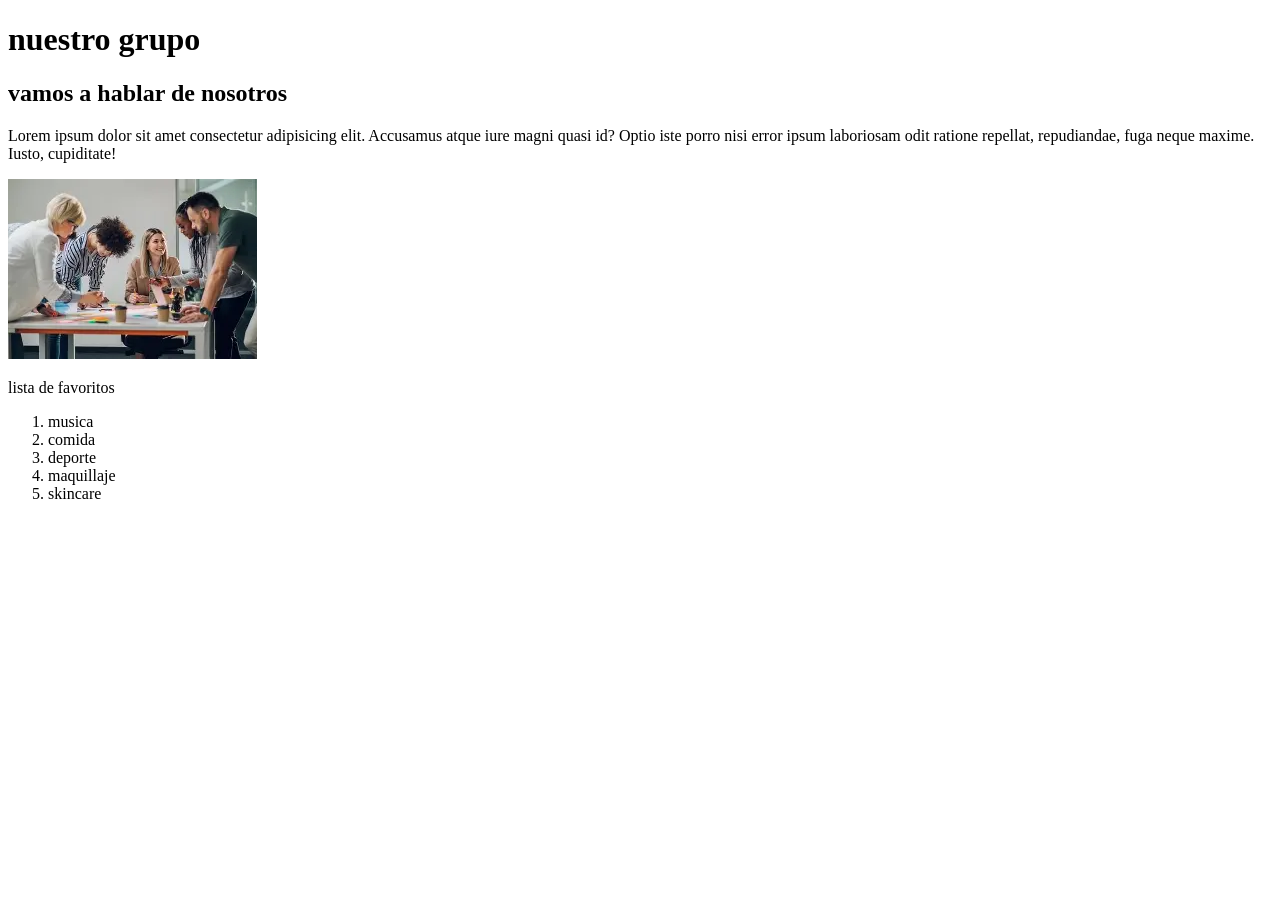
==== index.html @ 41f5341d "mi proyecto" ====
<!doctype html>
<html lang="es">
  <head>
    <meta charset="UTF-8" />
    <meta name="viewport" content="width=device-width, initial-scale=1.0" />
    <title>Document</title>
  </head>
  <body>
    <h1>nuestro grupo</h1>
    <h2>vamos a hablar de nosotros</h2>
    <p>
      Lorem ipsum dolor sit amet consectetur adipisicing elit. Accusamus atque
      iure magni quasi id? Optio iste porro nisi error ipsum laboriosam odit
      ratione repellat, repudiandae, fuga neque maxime. Iusto, cupiditate!
    </p>
    <img src="assets/imagenes/gru.jpg" alt="grupo" />
    <p>lista de favoritos</p>
    <ol>
      <li>musica</li>
      <li>comida</li>
      <li>deporte</li>
      <li>maquillaje</li>
      <li>skincare</li>
    </ol>
  </body>
</html>
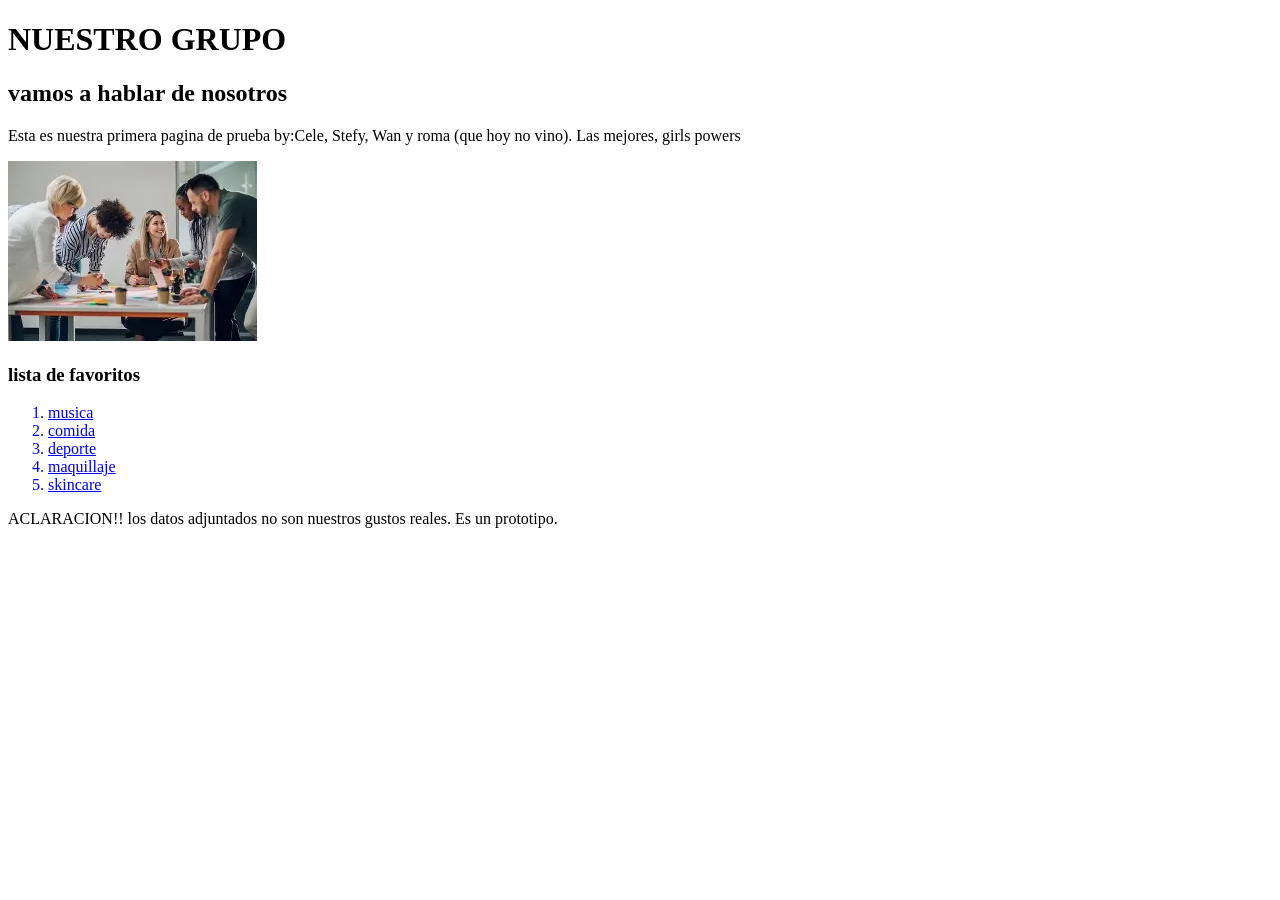
==== commit e672b597: "agregamos nuevas etiquetas" ====
--- a/index.html
+++ b/index.html
@@ -6,21 +6,44 @@
     <title>Document</title>
   </head>
   <body>
-    <h1>nuestro grupo</h1>
-    <h2>vamos a hablar de nosotros</h2>
-    <p>
-      Lorem ipsum dolor sit amet consectetur adipisicing elit. Accusamus atque
-      iure magni quasi id? Optio iste porro nisi error ipsum laboriosam odit
-      ratione repellat, repudiandae, fuga neque maxime. Iusto, cupiditate!
-    </p>
+    <header>
+      <h1>NUESTRO GRUPO</h1>
+      <h2>vamos a hablar de nosotros</h2>
+    </header>
+    <main>
+      <p>
+        Esta es nuestra primera pagina de prueba by:Cele, Stefy, Wan y roma (que
+        hoy no vino). Las mejores, girls powers
+      </p>
+    </main>
     <img src="assets/imagenes/gru.jpg" alt="grupo" />
-    <p>lista de favoritos</p>
-    <ol>
-      <li>musica</li>
-      <li>comida</li>
-      <li>deporte</li>
-      <li>maquillaje</li>
-      <li>skincare</li>
-    </ol>
+    <h3>lista de favoritos</h3>
+    <section>
+      <nav>
+        <ol>
+          <a href="https://youtu.be/eWXo0-JCgTI?si=FyOptcJ4L6aDWyEO"
+            ><li>musica</li></a
+          >
+          <a href="https://youtu.be/yfFYIm_ZWGg?si=WnE7xNf1kkxexlAP"
+            ><li>comida</li></a
+          >
+          <a href="https://youtu.be/ne1ad0YGkdk?si=WKiMHI601lisbWZf"
+            ><li>deporte</li></a
+          >
+          <a href="https://youtu.be/hthcWCOxyUs?si=JXoDYIUfxme7P1_h"
+            ><li>maquillaje</li></a
+          >
+          <a href="https://youtu.be/sr2Gn0ytQWU?si=ND4XDYrFE9NxD14Q"
+            ><li>skincare</li></a
+          >
+        </ol>
+      </nav>
+    </section>
+    <aside>
+      <p>
+        ACLARACION!! los datos adjuntados no son nuestros gustos reales. Es un
+        prototipo.
+      </p>
+    </aside>
   </body>
 </html>
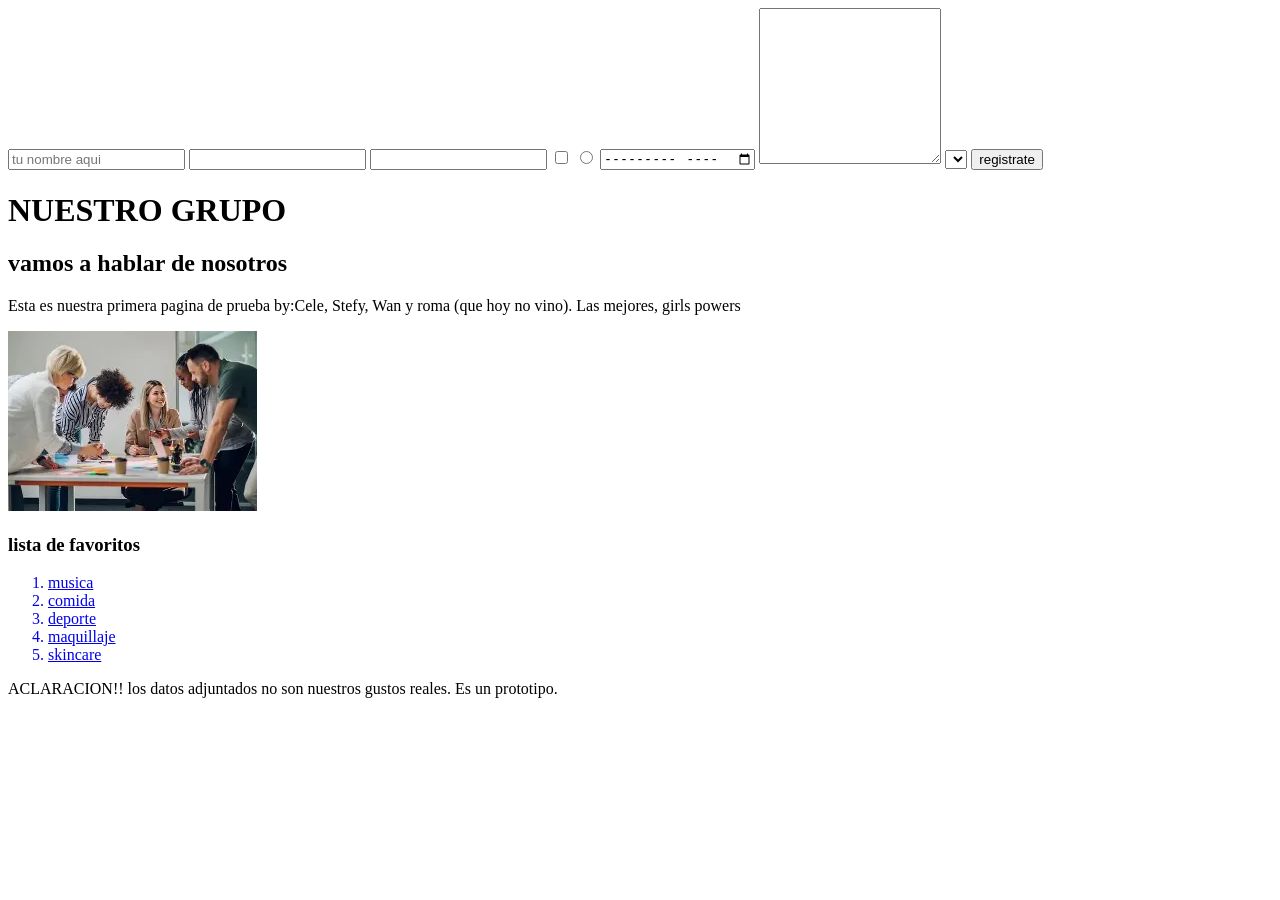
==== commit 3a6a6c3a: "rama 1" ====
--- a/index.html
+++ b/index.html
@@ -7,6 +7,26 @@
   </head>
   <body>
     <header>
+      <form action="">
+        <input
+          required
+          placeholder="tu nombre aqui"
+          type="text"
+          minlength="3"
+          maxlength="20"
+        />
+        <input required type="email" />
+        <input type="password" />
+        <input type="checkbox" />
+        <input type="radio" />
+        <input type="month" />
+        <textarea name="" id="60" rows="10"></textarea>
+        <select name="" id="">
+          <option value="1"></option>
+          <option value="2"></option>
+        </select>
+        <input type="submit" value="registrate" />
+      </form>
       <h1>NUESTRO GRUPO</h1>
       <h2>vamos a hablar de nosotros</h2>
     </header>
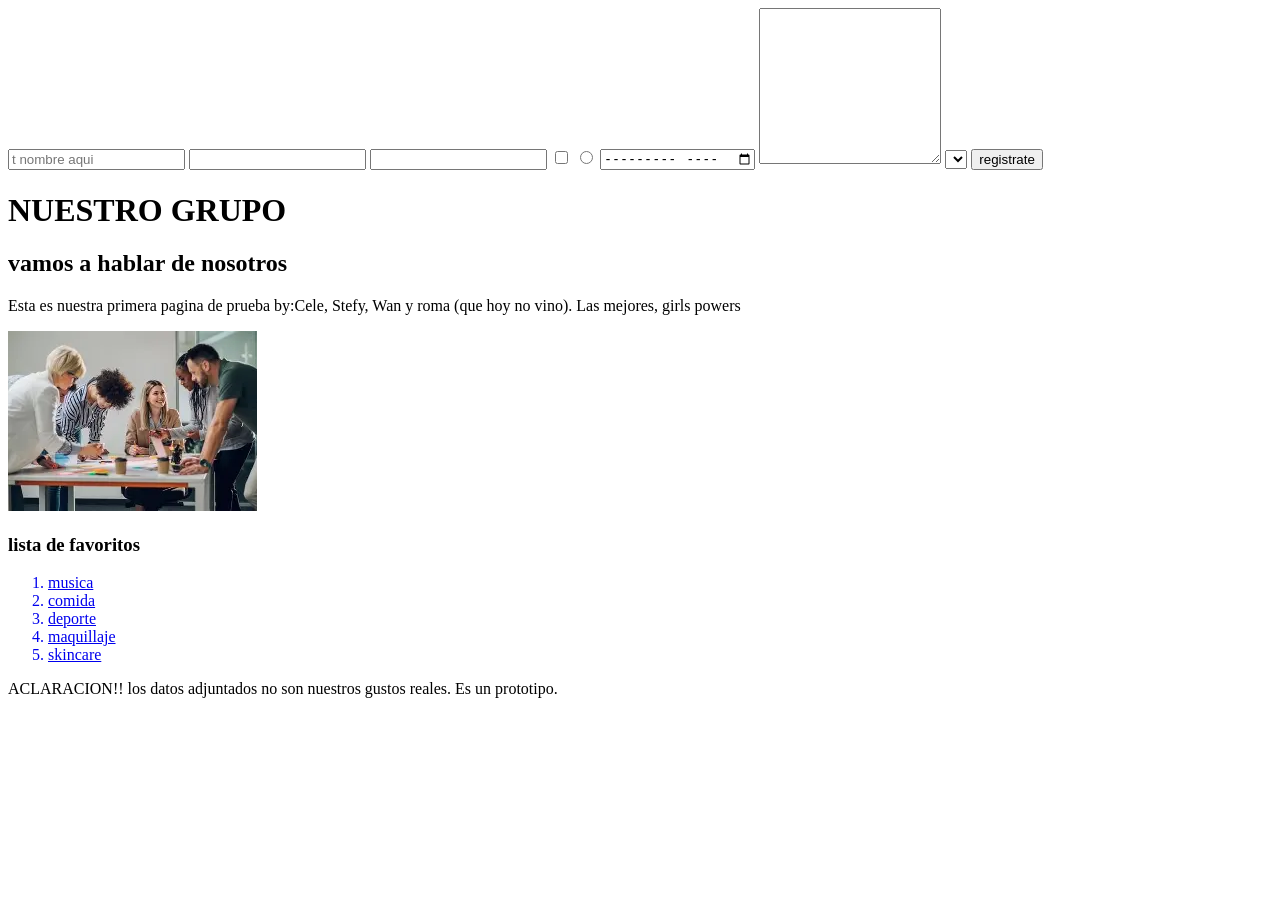
==== commit 0c5e9706: "agregamos formulario" ====
--- a/index.html
+++ b/index.html
@@ -10,7 +10,7 @@
       <form action="">
         <input
           required
-          placeholder="tu nombre aqui"
+          placeholder="t nombre aqui"
           type="text"
           minlength="3"
           maxlength="20"
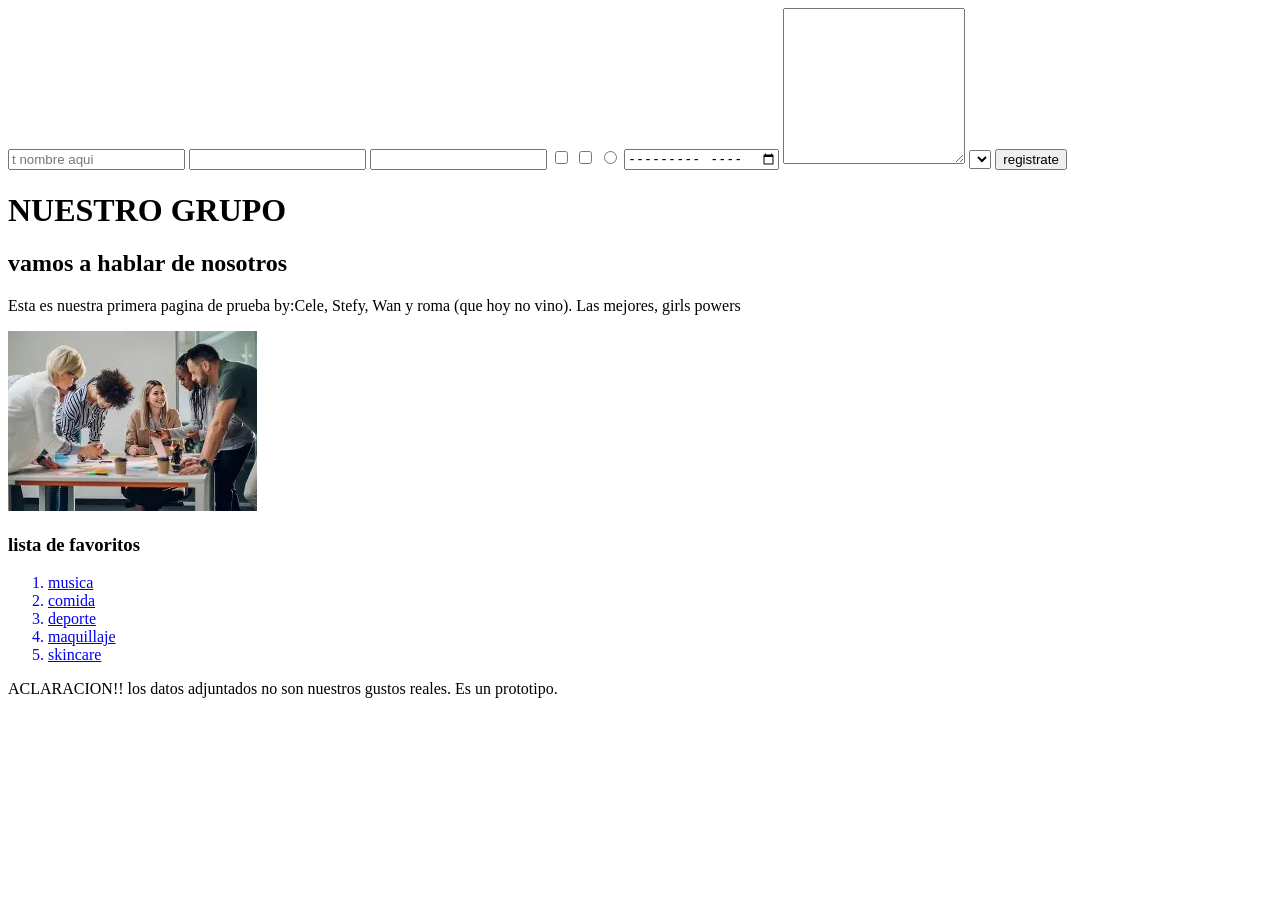
==== commit 8ffaa706: "agregamos un checkbox" ====
--- a/index.html
+++ b/index.html
@@ -17,6 +17,7 @@
         />
         <input required type="email" />
         <input type="password" />
+        <input type="checkbox" />
         <input type="checkbox" />
         <input type="radio" />
         <input type="month" />
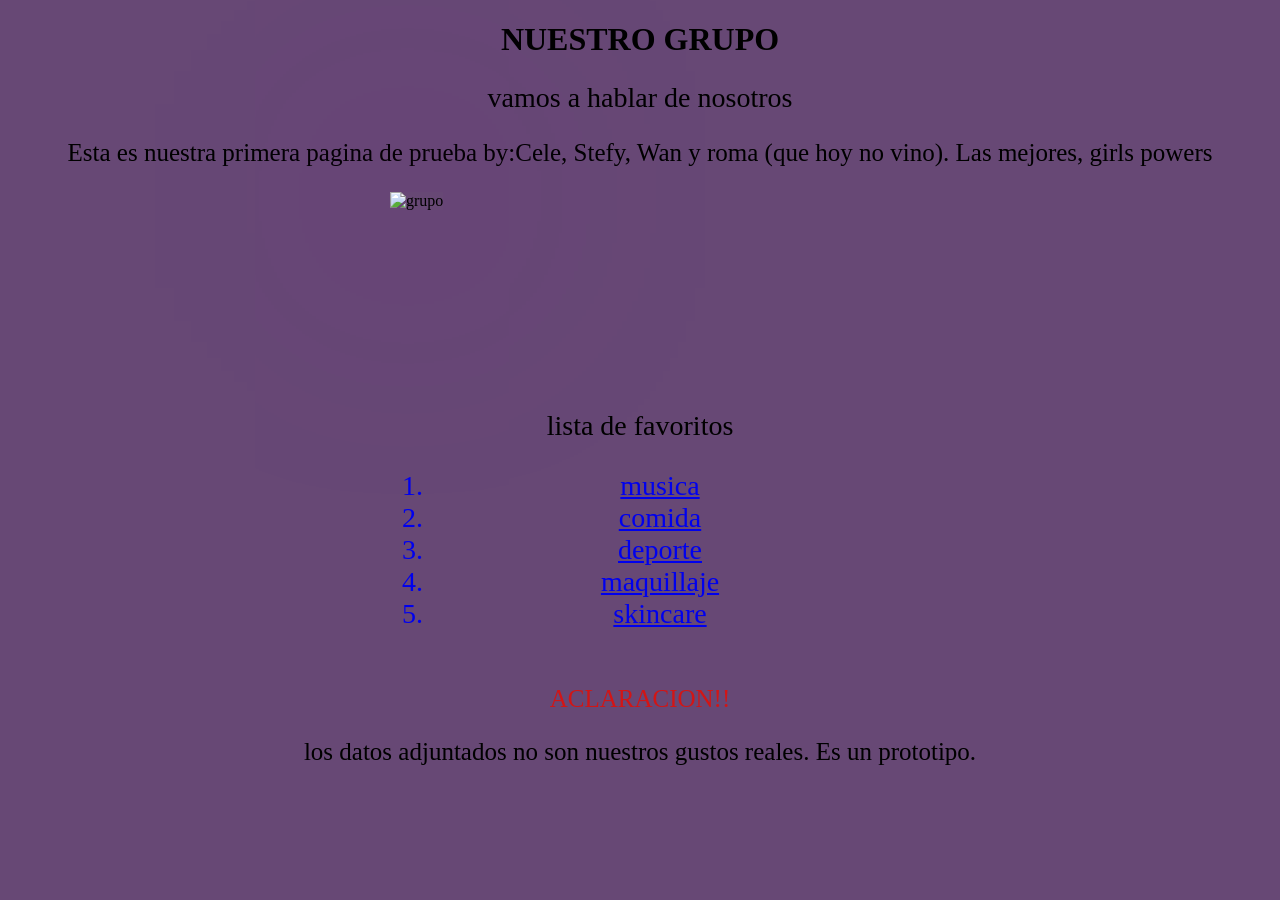
==== commit 4304b600: "agregamos a estilos2" ====
--- a/index.html
+++ b/index.html
@@ -4,30 +4,10 @@
     <meta charset="UTF-8" />
     <meta name="viewport" content="width=device-width, initial-scale=1.0" />
     <title>Document</title>
+    <link rel="stylesheet" href="./assets/styles/estilos.css" />
   </head>
   <body>
     <header>
-      <form action="">
-        <input
-          required
-          placeholder="t nombre aqui"
-          type="text"
-          minlength="3"
-          maxlength="20"
-        />
-        <input required type="email" />
-        <input type="password" />
-        <input type="checkbox" />
-        <input type="checkbox" />
-        <input type="radio" />
-        <input type="month" />
-        <textarea name="" id="60" rows="10"></textarea>
-        <select name="" id="">
-          <option value="1"></option>
-          <option value="2"></option>
-        </select>
-        <input type="submit" value="registrate" />
-      </form>
       <h1>NUESTRO GRUPO</h1>
       <h2>vamos a hablar de nosotros</h2>
     </header>
@@ -37,33 +17,37 @@
         hoy no vino). Las mejores, girls powers
       </p>
     </main>
-    <img src="assets/imagenes/gru.jpg" alt="grupo" />
+    <div>
+      <img src="assets/imagenes/gru.jpg" alt="grupo" />
+    </div>
     <h3>lista de favoritos</h3>
     <section>
-      <nav>
-        <ol>
-          <a href="https://youtu.be/eWXo0-JCgTI?si=FyOptcJ4L6aDWyEO"
-            ><li>musica</li></a
-          >
-          <a href="https://youtu.be/yfFYIm_ZWGg?si=WnE7xNf1kkxexlAP"
-            ><li>comida</li></a
-          >
-          <a href="https://youtu.be/ne1ad0YGkdk?si=WKiMHI601lisbWZf"
-            ><li>deporte</li></a
-          >
-          <a href="https://youtu.be/hthcWCOxyUs?si=JXoDYIUfxme7P1_h"
-            ><li>maquillaje</li></a
-          >
-          <a href="https://youtu.be/sr2Gn0ytQWU?si=ND4XDYrFE9NxD14Q"
-            ><li>skincare</li></a
-          >
-        </ol>
-      </nav>
+      <div class="hola">
+        <nav>
+          <ol>
+            <a href="https://youtu.be/eWXo0-JCgTI?si=FyOptcJ4L6aDWyEO"
+              ><li>musica</li></a
+            >
+            <a href="https://youtu.be/yfFYIm_ZWGg?si=WnE7xNf1kkxexlAP"
+              ><li>comida</li></a
+            >
+            <a href="https://youtu.be/ne1ad0YGkdk?si=WKiMHI601lisbWZf"
+              ><li>deporte</li></a
+            >
+            <a href="https://youtu.be/hthcWCOxyUs?si=JXoDYIUfxme7P1_h"
+              ><li>maquillaje</li></a
+            >
+            <a href="https://youtu.be/sr2Gn0ytQWU?si=ND4XDYrFE9NxD14Q"
+              ><li>skincare</li></a
+            >
+          </ol>
+        </nav>
+      </div>
     </section>
     <aside>
+      <p class="color">ACLARACION!!</p>
       <p>
-        ACLARACION!! los datos adjuntados no son nuestros gustos reales. Es un
-        prototipo.
+        los datos adjuntados no son nuestros gustos reales. Es un prototipo.
       </p>
     </aside>
   </body>
--- a/assets/styles/estilos.css
+++ b/assets/styles/estilos.css
@@ -0,0 +1,51 @@
+body {
+  background-color: rgba(51, 9, 69, 0.742);
+}
+p {
+  color: rgb(0, 0, 0);
+  font-size: 25px;
+  text-align: center;
+}
+h1 {
+  text-align: center;
+}
+h2 {
+  font-size: 28px;
+  font-weight: lighter;
+  text-align: center;
+}
+div {
+  height: 190px;
+  width: 500px;
+  margin: 0 auto;
+}
+img {
+  box-shadow: -9px -5px 400px 16px oklab(791999999999994);
+  -webkit-box-shadow: -9px -5px 400px 16px
+    oklab(43.791999999999994% 0.14512 -0.15374);
+  -moz-box-shadow: -9px -5px 400px 16px oklab(152, 16, 255, 0.57);
+  transition: 1s all ease-in-out;
+}
+
+img:hover {
+  transform: scale(1.2);
+  transition: 1s all ease-in-out;
+}
+h3 {
+  font-size: 28px;
+  font-weight: lighter;
+  text-align: center;
+}
+
+ol {
+  font-size: 28px;
+  font-weight: lighter;
+  text-align: center;
+}
+.hola {
+  text-align: center;
+  color: rgb(74, 16, 129);
+}
+.color {
+  color: rgb(211, 21, 21);
+}
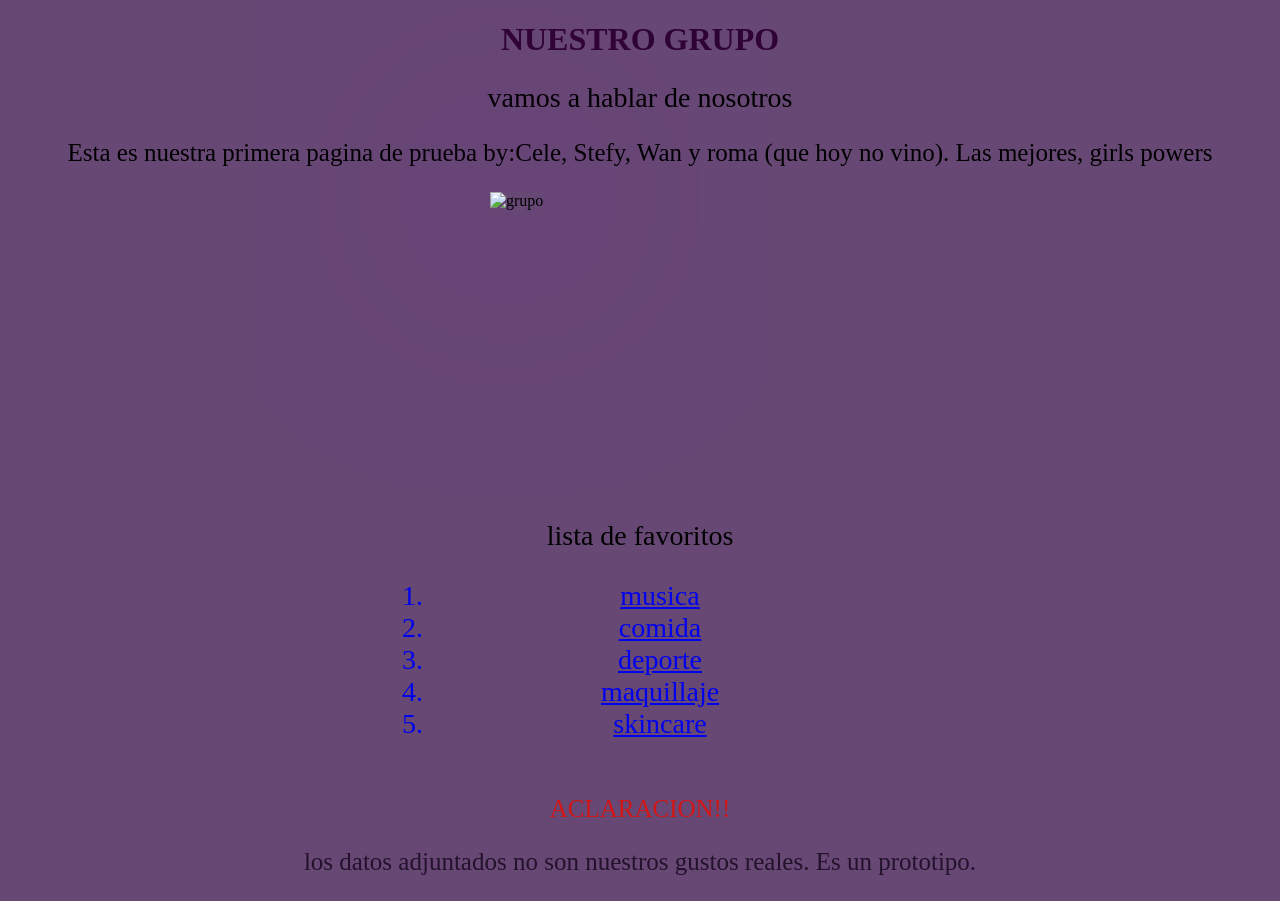
==== commit e5517f56: "agregamos distintas clases" ====
--- a/index.html
+++ b/index.html
@@ -17,8 +17,8 @@
         hoy no vino). Las mejores, girls powers
       </p>
     </main>
-    <div>
-      <img src="assets/imagenes/gru.jpg" alt="grupo" />
+    <div class="contenedor-imagen-grupo">
+      <img class="imagen-grupo" src="assets/imagenes/gru.jpg" alt="grupo" />
     </div>
     <h3>lista de favoritos</h3>
     <section>
@@ -45,10 +45,12 @@
       </div>
     </section>
     <aside>
-      <p class="color">ACLARACION!!</p>
-      <p>
-        los datos adjuntados no son nuestros gustos reales. Es un prototipo.
-      </p>
+      <p class="ad">ACLARACION!!</p>
+      <section>
+        <p>
+          los datos adjuntados no son nuestros gustos reales. Es un prototipo.
+        </p>
+      </section>
     </aside>
   </body>
 </html>
--- a/assets/styles/estilos.css
+++ b/assets/styles/estilos.css
@@ -8,6 +8,7 @@
 }
 h1 {
   text-align: center;
+  color: #2f0335;
 }
 h2 {
   font-size: 28px;
@@ -19,7 +20,8 @@
   width: 500px;
   margin: 0 auto;
 }
-img {
+.imagen-grupo {
+  width: 300px;
   box-shadow: -9px -5px 400px 16px oklab(791999999999994);
   -webkit-box-shadow: -9px -5px 400px 16px
     oklab(43.791999999999994% 0.14512 -0.15374);
@@ -46,6 +48,15 @@
   text-align: center;
   color: rgb(74, 16, 129);
 }
-.color {
+.ad {
   color: rgb(211, 21, 21);
 }
+section p {
+  color: rgb(35, 18, 44);
+}
+
+.contenedor-imagen-grupo {
+  width: 300px;
+  height: 300px;
+  margin: 0 auto;
+}
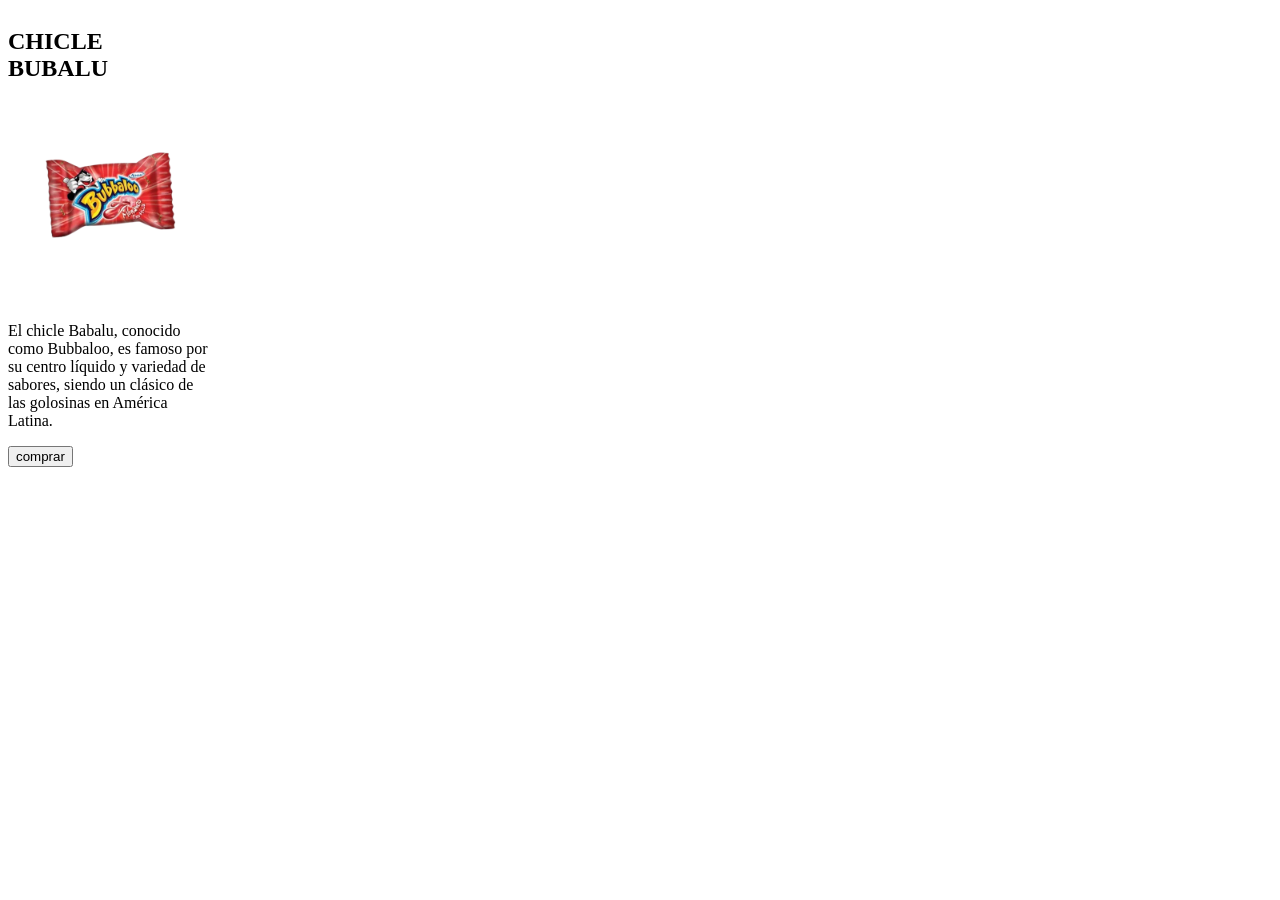
==== commit e77d1a32: "claude" ====
--- a/index.html
+++ b/index.html
@@ -3,54 +3,21 @@
   <head>
     <meta charset="UTF-8" />
     <meta name="viewport" content="width=device-width, initial-scale=1.0" />
-    <title>Document</title>
-    <link rel="stylesheet" href="./assets/styles/estilos.css" />
+    <link rel="stylesheet" href="styles.css" />
+    <title>CHICLE</title>
   </head>
   <body>
-    <header>
-      <h1>NUESTRO GRUPO</h1>
-      <h2>vamos a hablar de nosotros</h2>
-    </header>
     <main>
-      <p>
-        Esta es nuestra primera pagina de prueba by:Cele, Stefy, Wan y roma (que
-        hoy no vino). Las mejores, girls powers
-      </p>
+      <div>
+        <h2>CHICLE BUBALU</h2>
+        <img src="chicle.png.png" alt="" />
+        <p>
+          El chicle Babalu, conocido como Bubbaloo, es famoso por su centro
+          líquido y variedad de sabores, siendo un clásico de las golosinas en
+          América Latina.
+        </p>
+        <button>comprar</button>
+      </div>
     </main>
-    <div class="contenedor-imagen-grupo">
-      <img class="imagen-grupo" src="assets/imagenes/gru.jpg" alt="grupo" />
-    </div>
-    <h3>lista de favoritos</h3>
-    <section>
-      <div class="hola">
-        <nav>
-          <ol>
-            <a href="https://youtu.be/eWXo0-JCgTI?si=FyOptcJ4L6aDWyEO"
-              ><li>musica</li></a
-            >
-            <a href="https://youtu.be/yfFYIm_ZWGg?si=WnE7xNf1kkxexlAP"
-              ><li>comida</li></a
-            >
-            <a href="https://youtu.be/ne1ad0YGkdk?si=WKiMHI601lisbWZf"
-              ><li>deporte</li></a
-            >
-            <a href="https://youtu.be/hthcWCOxyUs?si=JXoDYIUfxme7P1_h"
-              ><li>maquillaje</li></a
-            >
-            <a href="https://youtu.be/sr2Gn0ytQWU?si=ND4XDYrFE9NxD14Q"
-              ><li>skincare</li></a
-            >
-          </ol>
-        </nav>
-      </div>
-    </section>
-    <aside>
-      <p class="ad">ACLARACION!!</p>
-      <section>
-        <p>
-          los datos adjuntados no son nuestros gustos reales. Es un prototipo.
-        </p>
-      </section>
-    </aside>
   </body>
 </html>
--- a/styles.css
+++ b/styles.css
@@ -0,0 +1,14 @@
+main {
+  display: grid;
+  grid-template-columns: 200px 200px 200px;
+  grid-template-rows: 200px 200px;
+  gap: 20px;
+}
+
+.producto-chicle {
+  background-color: red;
+}
+
+img {
+  width: 200px;
+}
